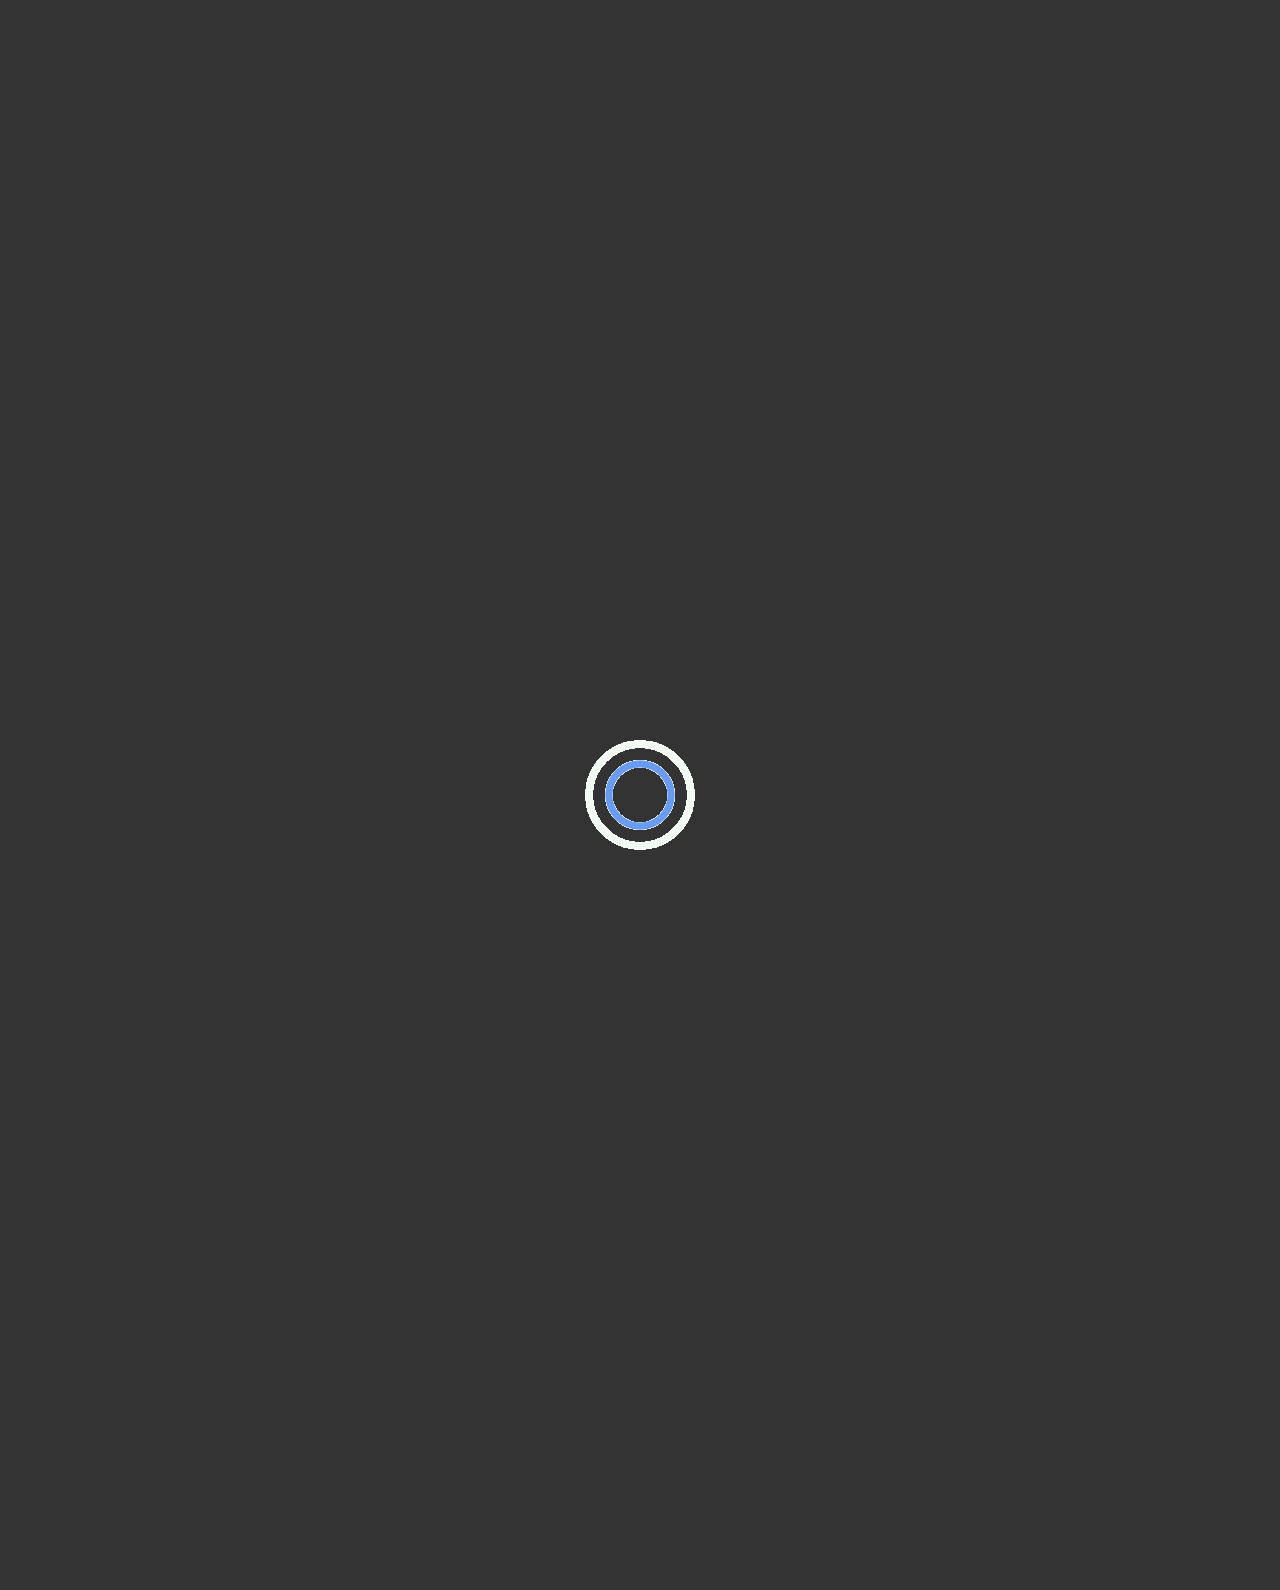
==== index.html @ fa387cd1 "Add a preloading animation" ====
<!DOCTYPE html>
  <!-- Written By Ashutosh Bhalchandra Sathe-->
  <html class="loading">
    <head>
      <!--Import Google Icon Font-->
      <link href="https://fonts.googleapis.com/icon?family=Material+Icons" rel="stylesheet">
	  <link rel="stylesheet" href="https://cdnjs.cloudflare.com/ajax/libs/font-awesome/4.7.0/css/font-awesome.min.css">
      <!--Import materialize.css-->
      <link type="text/css" rel="stylesheet" href="materialize/css/materialize.min.css"  media="screen,projection"/>

      <!--Let browser know website is optimized for mobile-->
      <meta name="viewport" content="width=device-width, initial-scale=1.0"/>
	  
	  <title>Ashutosh Sathe</title>

	<!-- PreLoader -->
	<style>
html {
    -webkit-transition: background-color 1s;
    transition: background-color 1s;
}
html, body {
    /* For the loading indicator to be vertically centered ensure */
    /* the html and body elements take up the full viewport */
    min-height: 100%;
}
html.loading {
    /* Replace #333 with the background-color of your choice */
    /* Replace loading.gif with the loading image of your choice */
    background: #333 url('assets/loading.gif') no-repeat 50% 50%;

    /* Ensures that the transition only runs in one direction */
    -webkit-transition: background-color 0;
    transition: background-color 0;
}
body {
    -webkit-transition: opacity 1s ease-in;
    transition: opacity 1s ease-in;
}
html.loading body {
    /* Make the contents of the body opaque during loading */
    opacity: 0;

    /* Ensures that the transition only runs in one direction */
    -webkit-transition: opacity 0;
    transition: opacity 0;
}
	</style>
    </head>
    <body>
      <!--Import jQuery before materialize.js-->
      <script type="text/javascript" src="https://code.jquery.com/jquery-2.1.1.min.js"></script>
	  <script>
	    /* For Modals*/
	  	$(document).ready(function(){
		/* the "href" attribute of the modal trigger must specify the modal ID that wants to be triggered */
		$('.modal').modal();
		$( "html" ).removeClass( "loading" );
		});
		/*For parallax*/
		 $(document).ready(function(){
		 $('.parallax').parallax();
		});
		/*For collapsible*/
		$(document).ready(function(){
		$('.collapsible').collapsible();
		});
        /* For ScrollSpy*/
		$(document).ready(function(){
		$('.scrollspy').scrollSpy();
		});
		/*For Side Navigation */
		

	  $('.button-collapse').sideNav({
		  menuWidth: 300, // Default is 300
		  edge: 'right', // Choose the horizontal origin
		  closeOnClick: true, // Closes side-nav on <a> clicks, useful for Angular/Meteor
		  draggable: true, // Choose whether you can drag to open on touch screens,
		}
	  );
      </script>
      <script type="text/javascript" src="materialize/js/materialize.min.js"></script>
	  
	  <!-- Bottom Fixed DAB -->
	  
	<div class="fixed-action-btn click-to-toggle" style="bottom: 45px; right: 45px;">
		<a class="btn-floating btn-large red darken-2 waves-effect waves-light" id="profiles">
		<i class="large material-icons">perm_identity</i>
		</a>
		<ul>
			<!--<li><a class="btn-floating blue darken-2"><i class="material-icons">insert_chart</i></a></li>-->
			<li><a href="https://forum.xda-developers.com/member.php?u=7640381" target="_blank" class="btn-floating brown darken-4 tooltipped" data-position="left" data-tooltip="XDA-Developers">
					<span class="fa-stack fa-stack-1x">
					<svg width="32pt" height="32pt" viewBox="-20 0 455 455" version="1.1" xmlns="http://www.w3.org/2000/svg">
					<path fill="#3e2723" d=" M 0.00 0.00 L 355.00 0.00 L 355.00 355.00 L 0.00 355.00 L 0.00 243.00 C 7.70 242.99 15.41 243.01 23.11 242.99 C 35.65 227.22 48.09 211.37 60.64 195.60 C 73.37 211.36 85.99 227.21 98.70 242.99 C 106.57 243.01 114.43 243.01 122.30 242.99 C 105.65 222.18 88.94 201.42 72.28 180.62 C 87.30 161.73 102.40 142.90 117.43 124.01 C 109.56 123.99 101.70 124.00 93.84 124.01 C 82.74 137.92 71.73 151.89 60.63 165.80 C 49.62 151.88 38.64 137.94 27.63 124.01 C 19.76 123.99 11.89 123.99 4.01 124.01 C 19.00 142.89 34.03 161.73 49.00 180.62 C 32.69 201.15 16.28 221.62 0.00 242.18 L 0.00 0.00 Z" />-->
					<path fill="#ffffff" d=" M 286.76 125.68 C 291.68 121.81 299.12 122.34 303.97 126.07 C 307.49 128.74 309.57 132.81 311.17 136.84 C 325.39 172.23 339.67 207.59 353.87 242.99 C 347.12 243.01 340.39 243.00 333.65 243.00 C 330.31 234.72 327.02 226.42 323.70 218.13 C 304.69 218.13 285.68 218.10 266.67 218.15 C 263.32 226.43 259.93 234.70 256.58 242.98 C 249.83 243.02 243.08 243.00 236.33 242.99 C 250.70 207.51 265.12 172.05 279.51 136.57 C 281.14 132.52 283.21 128.40 286.76 125.68 Z" />
					<path fill="#ffffff" d=" M 4.01 124.01 C 11.89 123.99 19.76 123.99 27.63 124.01 C 38.64 137.94 49.62 151.88 60.63 165.80 C 71.73 151.89 82.74 137.92 93.84 124.01 C 101.70 124.00 109.56 123.99 117.43 124.01 C 102.40 142.90 87.30 161.73 72.28 180.62 C 88.94 201.42 105.65 222.18 122.30 242.99 C 114.43 243.01 106.57 243.01 98.70 242.99 C 85.99 227.21 73.37 211.36 60.64 195.60 C 48.09 211.37 35.65 227.22 23.11 242.99 C 15.41 243.01 7.70 242.99 0.00 243.00 L 0.00 242.18 C 16.28 221.62 32.69 201.15 49.00 180.62 C 34.03 161.73 19.00 142.89 4.01 124.01 Z" />
					<path fill="#ffffff" d=" M 132.43 124.02 C 154.63 123.98 176.83 124.01 199.02 124.00 C 205.45 123.94 212.12 125.59 217.13 129.78 C 223.42 134.86 226.95 142.90 226.93 150.94 C 226.98 171.64 226.96 192.35 226.94 213.05 C 226.99 220.41 224.60 228.01 219.27 233.26 C 212.63 239.76 203.22 243.26 193.96 243.01 C 173.45 242.98 152.94 243.03 132.43 242.98 C 132.44 203.33 132.44 163.67 132.43 124.02 Z" />
					<path fill="#3e2723" d=" M 151.38 141.14 C 165.58 141.12 179.79 141.12 194.00 141.13 C 197.72 141.24 202.03 141.34 204.82 144.18 C 207.36 147.14 207.85 151.27 208.02 155.02 C 208.00 173.69 208.02 192.36 208.00 211.03 C 207.98 215.02 207.38 219.41 204.51 222.43 C 201.83 225.26 197.72 225.93 194.00 225.87 C 179.79 225.87 165.58 225.89 151.37 225.86 C 151.38 197.62 151.38 169.38 151.38 141.14 Z" />-->
					<path fill="#3e2723" d=" M 294.81 147.06 C 302.17 165.02 309.44 183.01 316.75 200.98 C 302.38 201.01 288.01 201.00 273.64 200.99 C 280.68 183.01 287.77 165.04 294.81 147.06 Z" />-->
					</svg>
					</span>
				</a></li>
			<li><a class="btn-floating red darken-2 tooltipped" href="https://plus.google.com/111355450919914869862" target="_blank" data-position="left" data-tooltip="Google+">
			<span class="fa-stack fa-lg">
			<i class="fa fa-google-plus fa-stack-2x"></i>
			</span>
			</a></li>
			<li><a class="btn-floating black darken-2 tooltipped" target="_blank" href="https://github.com/Ashutosh-01" data-position="left" data-tooltip="GitHub">
			<span class="fa-stack fa-lg">
			<i class="fa fa-github fa-stack-2x"></i>
			</a></li>
		</ul>
	</div>
	<!-- Tap Target Structure -->
	<div class="tap-target" data-activates="profiles">
		<div class="tap-target-content dark-blue white-text">
		<h5>My Profiles :</h5>
		<p>Click on this icon to see my profiles.</p>
		</div>
	</div>
	<!-- Top NavBar -->
	<div class="navbar-fixed">
	  <nav>
		<div class="nav-wrapper white-text red darken-2">
		  <a href="#" class="brand-logo center">Ashutosh B. Sathe</a>
		  <ul id="nav-mobile" class="right hide-on-med-and-down white-text">
			<li><a href="#academic">Academics</a></li>
			<li><a href="#projects">Projects</a></li>
			<li><a onclick="$('.tap-target').tapTarget('open');">Contact Me</a></li>
			<li><a href="#" data-activates="side-nav" class="button-collapse"><i class="material-icons">menu</i></a></li>
			<!--<li><a onclick="$('.fixed-action-btn').openFAB();">Contact Me</a></li>-->
		  </ul>
		</div>
	  </nav>
    </div>    
	<div class="parallax-container">
    <div class="parallax"><img src="assets/image0.png"></div>
  </div>
  <div id="welcome" class="section blue-grey">
    <div class="row container">
      <h2 class="header white-text">Welcome !</h2>
	  <div class="row">
        <div class="col s12 m6">
          <div class="card blue-grey darken-1">
            <div class="card-content white-text">
              <span class="card-title">Hello, Welcome to my website</span>
              <p>I am just an engineering student who likes to talk about android and web development.</p>
            </div>
          </div>
        </div>
    </div>
    </div>
  </div>
  <div class="parallax-container">
    <div class="parallax"><img src="assets/image1.jpg"></div>
  </div>
  <div id="academic" class="section blue-grey darken-2 scrollspy">
	<div class="row container">
		<h2 class="header white-text">Academics</h2>
		<div class="col s12 m10">
          <div class="card blue-grey darken-1">
            <div class="card-content white-text">
              <span class="card-title">Secondary School Certificate :</span>
              <ul>
			  <li>Board : Maharashtra State Board Of Secondary and Higher Secondary Education, Pune</li>
			  <li><br></li>
			  <li class="divider"></li>		
			  <li><br></li>
			  <li><b>Result : 484/500 (96.80%)</b></li>					
			  </ul>
            </div>
          </div>
        </div>
		<div class="col s12 m10">
          <div class="card blue-grey darken-1">
            <div class="card-content white-text">
              <span class="card-title">Higher Secondary School Certificate :</span>
              <ul>
			  <li>Board : Maharashtra State Board Of Secondary and Higher Secondary Education, Pune</li>
			  <li><br></li>
			  <li class="divider"></li>		
			  <li><br></li>
			  <li><b>Result : 588/650 (90.46%)</b></li>					
			  </ul>
            </div>
          </div>
        </div>
		<div class="col s12 m10">
          <div class="card blue-grey darken-1">
            <div class="card-content white-text">
              <span class="card-title">Entrance Exams :</span>
              <ul>
			  <li>MHT-CET : 180/200 (less than 350 Maharashtra State Rank)</li>
			  <li><br></li>
			  <li>JEE(Main) : 171/360 (less than 10000 All India Rank)</li>
			  <li><br></li>
			  <li>JEE(Advanced) : Cleared and All India Rank within 20000</li>
			  </ul>
            </div>
          </div>
        </div>
		<div class="col s12 m10">
          <div class="card blue-grey darken-1">
            <div class="card-content white-text">
              <span class="card-title">Graduation :</span>
              <ul>
			  <li>College : College Of Engineering, Pune</li>
			  <li>Completion : Expected in 2020</li>
			  <li>Branch : Mechanical Engineering(Current)</li>
			  <li>CGPA : 9.64(First Year)</li>
			  </ul>
            </div>
          </div>
        </div>
	</div>
  </div>
  <div class="parallax-container">
    <div class="parallax"><img src="assets/image2.png"></div>
  </div>  
  <div class="section blue-grey scrollspy" id="projects">
	<div class="row container">
	<h2 class="header white-text">Projects</h2>
	<div class="white-text">I am currently working on following android projects:</div>
	<div class="col s12 m10">
          <div class="card blue-grey darken-1">
            <div class="card-content white-text">
              <span class="card-title">Android ROMs/Kernels :</span>
			  I compile ROMs and Kernels for my Moto E.
              <ul>
			  <li>ROMs : AOSP-CAF/AOSP-OMS/Cosmic-OS</li>
			  <li>Kernel : Photon Kernel</li>
			  </ul>
			  I have also ported some bootanimations for the same device.
			  A full info about this can be found on my XDA & GitHub profile.
            </div>
			<div class="card-action white-text">
              <a class="btn waves-effect waves-light blue-grey" onclick="$('.tap-target').tapTarget('open');">View Profiles</a>
            </div>
          </div>
    </div>
	<div class="col s12 m10">
          <div class="card blue-grey darken-1">
            <div class="card-content white-text">
              <span class="card-title">Android Applications :</span>
			  COEP Moodle Via WebView :<br>
			  This is a small utility for personal use. This app can save our loginID and password for COEP Moodle account(just like Gmail).
			  So anytime, you want to access COEP Moodle, you just have to open this app.This app uses webview interface in android along with some
			  steroids to allow upload/download in the webview. App also supports printing of the webview(This is useful when notes are directly given on the moodle).
			  Application is fully open-source and source code is available on my github profile.
            </div>
          </div>
        </div>
	</div>
	</div>
  </div>
  
  <!-- Side Navigation BAr -->
  <ul id="side-nav" class="side-nav">
	<li><div class="user-view">
		<div class="background">
			<img src="assets/userprofileheader.jpg">
		</div>
		<a href="#"><img class="circle" src="assets/user.jpg"></a>
		<a href="#"><span class="white-text name">Ashutosh Sathe</span></a>
		<a href="#"><span class="white-text email"></span></a>
		</div>
	</li>
	<li><a href="#academic" class="waves=effect">Academics</a></li>
	<li><a href="#projects" class="wave-effect">Projects</a></li>
	<li><a class="waves-effect" onclick="$('.tap-target').tapTarget('open');">Contact Me</a></li>
  </ul>
	</body>
  </html>
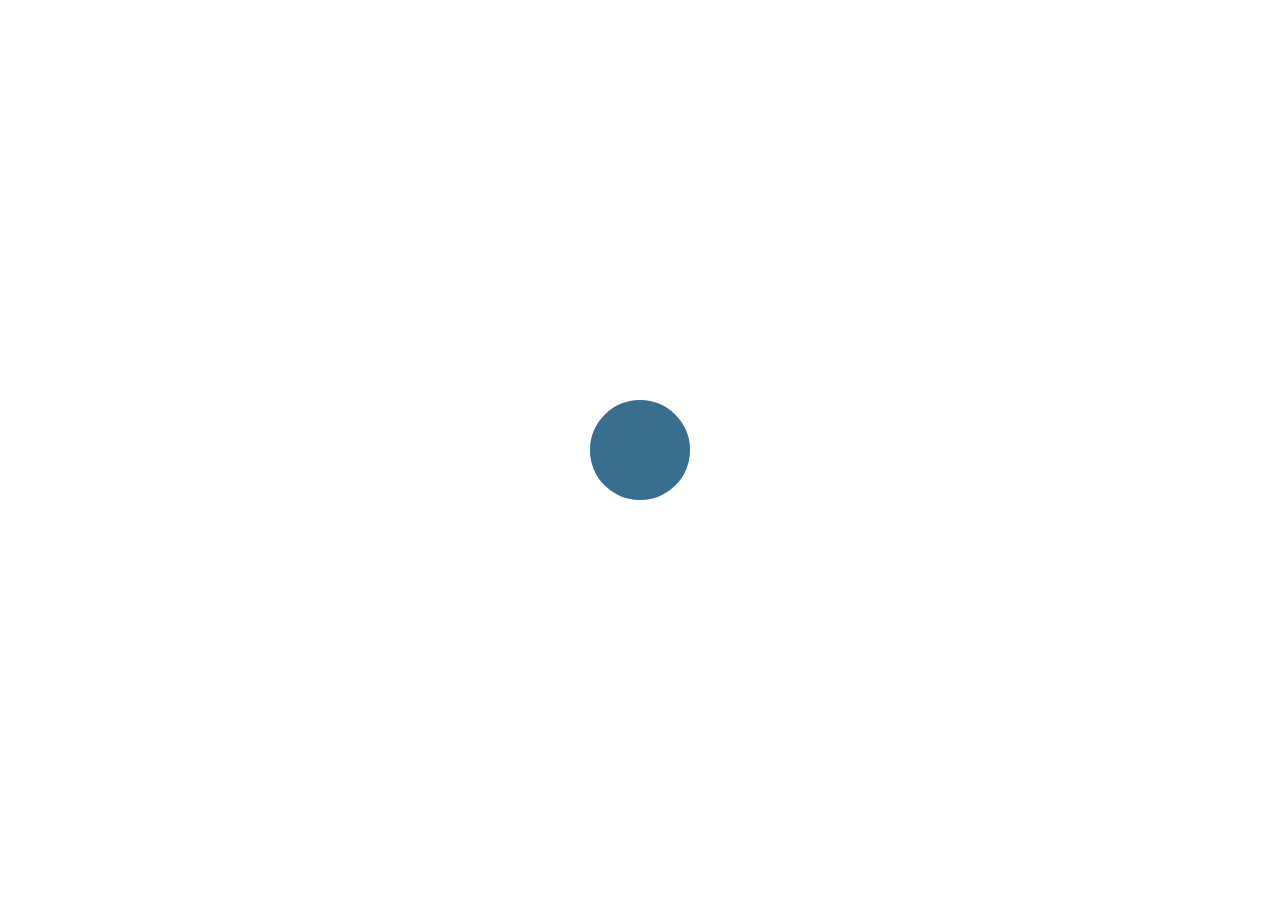
==== commit ef00cc4a: "Properly fixed the preloader" ====
--- a/index.html
+++ b/index.html
@@ -1,277 +1,262 @@
-
-  <!DOCTYPE html>
-  <!-- Written By Ashutosh Bhalchandra Sathe-->
-  <html class="loading">
-    <head>
-      <!--Import Google Icon Font-->
-      <link href="https://fonts.googleapis.com/icon?family=Material+Icons" rel="stylesheet">
-	  <link rel="stylesheet" href="https://cdnjs.cloudflare.com/ajax/libs/font-awesome/4.7.0/css/font-awesome.min.css">
-      <!--Import materialize.css-->
-      <link type="text/css" rel="stylesheet" href="materialize/css/materialize.min.css"  media="screen,projection"/>
-
-      <!--Let browser know website is optimized for mobile-->
-      <meta name="viewport" content="width=device-width, initial-scale=1.0"/>
-	  
-	  <title>Ashutosh Sathe</title>
-
-	<!-- PreLoader -->
-	<style>
-html {
-    -webkit-transition: background-color 1s;
-    transition: background-color 1s;
-}
-html, body {
-    /* For the loading indicator to be vertically centered ensure */
-    /* the html and body elements take up the full viewport */
-    min-height: 100%;
-}
-html.loading {
-    /* Replace #333 with the background-color of your choice */
-    /* Replace loading.gif with the loading image of your choice */
-    background: #333 url('assets/loading.gif') no-repeat 50% 50%;
-
-    /* Ensures that the transition only runs in one direction */
-    -webkit-transition: background-color 0;
-    transition: background-color 0;
-}
-body {
-    -webkit-transition: opacity 1s ease-in;
-    transition: opacity 1s ease-in;
-}
-html.loading body {
-    /* Make the contents of the body opaque during loading */
-    opacity: 0;
-
-    /* Ensures that the transition only runs in one direction */
-    -webkit-transition: opacity 0;
-    transition: opacity 0;
-}
-	</style>
-    </head>
-    <body>
-      <!--Import jQuery before materialize.js-->
-      <script type="text/javascript" src="https://code.jquery.com/jquery-2.1.1.min.js"></script>
-	  <script>
-	    /* For Modals*/
-	  	$(document).ready(function(){
-		/* the "href" attribute of the modal trigger must specify the modal ID that wants to be triggered */
-		$('.modal').modal();
-		$( "html" ).removeClass( "loading" );
-		});
-		/*For parallax*/
-		 $(document).ready(function(){
-		 $('.parallax').parallax();
-		});
-		/*For collapsible*/
-		$(document).ready(function(){
-		$('.collapsible').collapsible();
-		});
-        /* For ScrollSpy*/
-		$(document).ready(function(){
-		$('.scrollspy').scrollSpy();
-		});
-		/*For Side Navigation */
-		
-
-	  $('.button-collapse').sideNav({
-		  menuWidth: 300, // Default is 300
-		  edge: 'right', // Choose the horizontal origin
-		  closeOnClick: true, // Closes side-nav on <a> clicks, useful for Angular/Meteor
-		  draggable: true, // Choose whether you can drag to open on touch screens,
-		}
-	  );
-      </script>
-      <script type="text/javascript" src="materialize/js/materialize.min.js"></script>
-	  
-	  <!-- Bottom Fixed DAB -->
-	  
-	<div class="fixed-action-btn click-to-toggle" style="bottom: 45px; right: 45px;">
-		<a class="btn-floating btn-large red darken-2 waves-effect waves-light" id="profiles">
-		<i class="large material-icons">perm_identity</i>
-		</a>
-		<ul>
-			<!--<li><a class="btn-floating blue darken-2"><i class="material-icons">insert_chart</i></a></li>-->
-			<li><a href="https://forum.xda-developers.com/member.php?u=7640381" target="_blank" class="btn-floating brown darken-4 tooltipped" data-position="left" data-tooltip="XDA-Developers">
-					<span class="fa-stack fa-stack-1x">
-					<svg width="32pt" height="32pt" viewBox="-20 0 455 455" version="1.1" xmlns="http://www.w3.org/2000/svg">
-					<path fill="#3e2723" d=" M 0.00 0.00 L 355.00 0.00 L 355.00 355.00 L 0.00 355.00 L 0.00 243.00 C 7.70 242.99 15.41 243.01 23.11 242.99 C 35.65 227.22 48.09 211.37 60.64 195.60 C 73.37 211.36 85.99 227.21 98.70 242.99 C 106.57 243.01 114.43 243.01 122.30 242.99 C 105.65 222.18 88.94 201.42 72.28 180.62 C 87.30 161.73 102.40 142.90 117.43 124.01 C 109.56 123.99 101.70 124.00 93.84 124.01 C 82.74 137.92 71.73 151.89 60.63 165.80 C 49.62 151.88 38.64 137.94 27.63 124.01 C 19.76 123.99 11.89 123.99 4.01 124.01 C 19.00 142.89 34.03 161.73 49.00 180.62 C 32.69 201.15 16.28 221.62 0.00 242.18 L 0.00 0.00 Z" />-->
-					<path fill="#ffffff" d=" M 286.76 125.68 C 291.68 121.81 299.12 122.34 303.97 126.07 C 307.49 128.74 309.57 132.81 311.17 136.84 C 325.39 172.23 339.67 207.59 353.87 242.99 C 347.12 243.01 340.39 243.00 333.65 243.00 C 330.31 234.72 327.02 226.42 323.70 218.13 C 304.69 218.13 285.68 218.10 266.67 218.15 C 263.32 226.43 259.93 234.70 256.58 242.98 C 249.83 243.02 243.08 243.00 236.33 242.99 C 250.70 207.51 265.12 172.05 279.51 136.57 C 281.14 132.52 283.21 128.40 286.76 125.68 Z" />
-					<path fill="#ffffff" d=" M 4.01 124.01 C 11.89 123.99 19.76 123.99 27.63 124.01 C 38.64 137.94 49.62 151.88 60.63 165.80 C 71.73 151.89 82.74 137.92 93.84 124.01 C 101.70 124.00 109.56 123.99 117.43 124.01 C 102.40 142.90 87.30 161.73 72.28 180.62 C 88.94 201.42 105.65 222.18 122.30 242.99 C 114.43 243.01 106.57 243.01 98.70 242.99 C 85.99 227.21 73.37 211.36 60.64 195.60 C 48.09 211.37 35.65 227.22 23.11 242.99 C 15.41 243.01 7.70 242.99 0.00 243.00 L 0.00 242.18 C 16.28 221.62 32.69 201.15 49.00 180.62 C 34.03 161.73 19.00 142.89 4.01 124.01 Z" />
-					<path fill="#ffffff" d=" M 132.43 124.02 C 154.63 123.98 176.83 124.01 199.02 124.00 C 205.45 123.94 212.12 125.59 217.13 129.78 C 223.42 134.86 226.95 142.90 226.93 150.94 C 226.98 171.64 226.96 192.35 226.94 213.05 C 226.99 220.41 224.60 228.01 219.27 233.26 C 212.63 239.76 203.22 243.26 193.96 243.01 C 173.45 242.98 152.94 243.03 132.43 242.98 C 132.44 203.33 132.44 163.67 132.43 124.02 Z" />
-					<path fill="#3e2723" d=" M 151.38 141.14 C 165.58 141.12 179.79 141.12 194.00 141.13 C 197.72 141.24 202.03 141.34 204.82 144.18 C 207.36 147.14 207.85 151.27 208.02 155.02 C 208.00 173.69 208.02 192.36 208.00 211.03 C 207.98 215.02 207.38 219.41 204.51 222.43 C 201.83 225.26 197.72 225.93 194.00 225.87 C 179.79 225.87 165.58 225.89 151.37 225.86 C 151.38 197.62 151.38 169.38 151.38 141.14 Z" />-->
-					<path fill="#3e2723" d=" M 294.81 147.06 C 302.17 165.02 309.44 183.01 316.75 200.98 C 302.38 201.01 288.01 201.00 273.64 200.99 C 280.68 183.01 287.77 165.04 294.81 147.06 Z" />-->
-					</svg>
-					</span>
-				</a></li>
-			<li><a class="btn-floating red darken-2 tooltipped" href="https://plus.google.com/111355450919914869862" target="_blank" data-position="left" data-tooltip="Google+">
-			<span class="fa-stack fa-lg">
-			<i class="fa fa-google-plus fa-stack-2x"></i>
-			</span>
-			</a></li>
-			<li><a class="btn-floating black darken-2 tooltipped" target="_blank" href="https://github.com/Ashutosh-01" data-position="left" data-tooltip="GitHub">
-			<span class="fa-stack fa-lg">
-			<i class="fa fa-github fa-stack-2x"></i>
-			</a></li>
-		</ul>
-	</div>
-	<!-- Tap Target Structure -->
-	<div class="tap-target" data-activates="profiles">
-		<div class="tap-target-content dark-blue white-text">
-		<h5>My Profiles :</h5>
-		<p>Click on this icon to see my profiles.</p>
-		</div>
-	</div>
-	<!-- Top NavBar -->
-	<div class="navbar-fixed">
-	  <nav>
-		<div class="nav-wrapper white-text red darken-2">
-		  <a href="#" class="brand-logo center">Ashutosh B. Sathe</a>
-		  <ul id="nav-mobile" class="right hide-on-med-and-down white-text">
-			<li><a href="#academic">Academics</a></li>
-			<li><a href="#projects">Projects</a></li>
-			<li><a onclick="$('.tap-target').tapTarget('open');">Contact Me</a></li>
-			<li><a href="#" data-activates="side-nav" class="button-collapse"><i class="material-icons">menu</i></a></li>
-			<!--<li><a onclick="$('.fixed-action-btn').openFAB();">Contact Me</a></li>-->
-		  </ul>
-		</div>
-	  </nav>
-    </div>    
-	<div class="parallax-container">
-    <div class="parallax"><img src="assets/image0.png"></div>
-  </div>
-  <div id="welcome" class="section blue-grey">
-    <div class="row container">
-      <h2 class="header white-text">Welcome !</h2>
-	  <div class="row">
-        <div class="col s12 m6">
-          <div class="card blue-grey darken-1">
-            <div class="card-content white-text">
-              <span class="card-title">Hello, Welcome to my website</span>
-              <p>I am just an engineering student who likes to talk about android and web development.</p>
-            </div>
-          </div>
-        </div>
-    </div>
-    </div>
-  </div>
-  <div class="parallax-container">
-    <div class="parallax"><img src="assets/image1.jpg"></div>
-  </div>
-  <div id="academic" class="section blue-grey darken-2 scrollspy">
-	<div class="row container">
-		<h2 class="header white-text">Academics</h2>
-		<div class="col s12 m10">
-          <div class="card blue-grey darken-1">
-            <div class="card-content white-text">
-              <span class="card-title">Secondary School Certificate :</span>
-              <ul>
-			  <li>Board : Maharashtra State Board Of Secondary and Higher Secondary Education, Pune</li>
-			  <li><br></li>
-			  <li class="divider"></li>		
-			  <li><br></li>
-			  <li><b>Result : 484/500 (96.80%)</b></li>					
-			  </ul>
-            </div>
-          </div>
-        </div>
-		<div class="col s12 m10">
-          <div class="card blue-grey darken-1">
-            <div class="card-content white-text">
-              <span class="card-title">Higher Secondary School Certificate :</span>
-              <ul>
-			  <li>Board : Maharashtra State Board Of Secondary and Higher Secondary Education, Pune</li>
-			  <li><br></li>
-			  <li class="divider"></li>		
-			  <li><br></li>
-			  <li><b>Result : 588/650 (90.46%)</b></li>					
-			  </ul>
-            </div>
-          </div>
-        </div>
-		<div class="col s12 m10">
-          <div class="card blue-grey darken-1">
-            <div class="card-content white-text">
-              <span class="card-title">Entrance Exams :</span>
-              <ul>
-			  <li>MHT-CET : 180/200 (less than 350 Maharashtra State Rank)</li>
-			  <li><br></li>
-			  <li>JEE(Main) : 171/360 (less than 10000 All India Rank)</li>
-			  <li><br></li>
-			  <li>JEE(Advanced) : Cleared and All India Rank within 20000</li>
-			  </ul>
-            </div>
-          </div>
-        </div>
-		<div class="col s12 m10">
-          <div class="card blue-grey darken-1">
-            <div class="card-content white-text">
-              <span class="card-title">Graduation :</span>
-              <ul>
-			  <li>College : College Of Engineering, Pune</li>
-			  <li>Completion : Expected in 2020</li>
-			  <li>Branch : Mechanical Engineering(Current)</li>
-			  <li>CGPA : 9.64(First Year)</li>
-			  </ul>
-            </div>
-          </div>
-        </div>
-	</div>
-  </div>
-  <div class="parallax-container">
-    <div class="parallax"><img src="assets/image2.png"></div>
-  </div>  
-  <div class="section blue-grey scrollspy" id="projects">
-	<div class="row container">
-	<h2 class="header white-text">Projects</h2>
-	<div class="white-text">I am currently working on following android projects:</div>
-	<div class="col s12 m10">
-          <div class="card blue-grey darken-1">
-            <div class="card-content white-text">
-              <span class="card-title">Android ROMs/Kernels :</span>
-			  I compile ROMs and Kernels for my Moto E.
-              <ul>
-			  <li>ROMs : AOSP-CAF/AOSP-OMS/Cosmic-OS</li>
-			  <li>Kernel : Photon Kernel</li>
-			  </ul>
-			  I have also ported some bootanimations for the same device.
-			  A full info about this can be found on my XDA & GitHub profile.
-            </div>
-			<div class="card-action white-text">
-              <a class="btn waves-effect waves-light blue-grey" onclick="$('.tap-target').tapTarget('open');">View Profiles</a>
-            </div>
-          </div>
-    </div>
-	<div class="col s12 m10">
-          <div class="card blue-grey darken-1">
-            <div class="card-content white-text">
-              <span class="card-title">Android Applications :</span>
-			  COEP Moodle Via WebView :<br>
-			  This is a small utility for personal use. This app can save our loginID and password for COEP Moodle account(just like Gmail).
-			  So anytime, you want to access COEP Moodle, you just have to open this app.This app uses webview interface in android along with some
-			  steroids to allow upload/download in the webview. App also supports printing of the webview(This is useful when notes are directly given on the moodle).
-			  Application is fully open-source and source code is available on my github profile.
-            </div>
-          </div>
-        </div>
-	</div>
-	</div>
-  </div>
-  
-  <!-- Side Navigation BAr -->
-  <ul id="side-nav" class="side-nav">
-	<li><div class="user-view">
-		<div class="background">
-			<img src="assets/userprofileheader.jpg">
-		</div>
-		<a href="#"><img class="circle" src="assets/user.jpg"></a>
-		<a href="#"><span class="white-text name">Ashutosh Sathe</span></a>
-		<a href="#"><span class="white-text email"></span></a>
-		</div>
-	</li>
-	<li><a href="#academic" class="waves=effect">Academics</a></li>
-	<li><a href="#projects" class="wave-effect">Projects</a></li>
-	<li><a class="waves-effect" onclick="$('.tap-target').tapTarget('open');">Contact Me</a></li>
-  </ul>
-	</body>
-  </html>
-        
+<!DOCTYPE html>
+<html>
+<head>
+  <meta charset="UTF-8">
+  <title>Ashutosh B. Sathe</title>
+      <meta name="viewport" content="width=device-width, initial-scale=1.0">
+      <link href="https://fonts.googleapis.com/icon?family=Material+Icons" rel="stylesheet">
+      <link rel="stylesheet" href="https://cdnjs.cloudflare.com/ajax/libs/font-awesome/4.7.0/css/font-awesome.min.css"> 
+      <link type="text/css" rel="stylesheet" href="css/materialize.min.css"  media="screen,projection"/>
+      <link rel="stylesheet" href="css/style.css" type="text/css"> 
+      <link rel="stylesheet" href="css/animate.css" type="text/css"> 
+<style>
+.preloader {
+  width: 100%;
+  height: 100%;
+	background-color:#04132B !important;
+	transition: all 0.3s ease-out;
+	oevrflow:hidden;
+}
+.spinner {
+  width: 100px;
+  height: 100px;
+  position: absolute;
+  margin: auto;
+  top: 0;
+  right: 0;
+  bottom: 0;
+  left: 0;
+}
+.double-bounce1, .double-bounce2 {
+  width: 100%;
+  height: 100%;
+  border-radius: 50%;
+  opacity: 0.6;
+  position: absolute;
+  top: 0;
+  left: 0;
+  
+  -webkit-animation: sk-bounce 2.0s infinite ease-in-out;
+  animation: sk-bounce 2.0s infinite ease-in-out;
+}
+.double-bounce1 {
+	background-color:#105978 !important;
+}
+.double-bounce2 {
+	background-color:#12517A !important;
+}
+
+.double-bounce2 {
+  -webkit-animation-delay: -1.0s;
+  animation-delay: -1.0s;
+}
+
+@-webkit-keyframes sk-bounce {
+  0%, 100% { -webkit-transform: scale(0.0) }
+  50% { -webkit-transform: scale(1.0) }
+}
+
+@keyframes sk-bounce {
+  0%, 100% { 
+    transform: scale(0.0);
+    -webkit-transform: scale(0.0);
+  } 50% { 
+    transform: scale(1.0);
+    -webkit-transform: scale(1.0);
+  }
+}
+</style>
+</head>
+
+<body>
+<script src="https://ajax.googleapis.com/ajax/libs/jquery/3.2.1/jquery.min.js"></script>
+<div class="preloader">
+<div class="spinner">
+  <div class="double-bounce1"></div>
+  <div class="double-bounce2"></div>
+</div>
+</div>
+ <ul id="slide-out" class="side-nav">
+    <li><div class="user-view">
+      <div class="background">
+        <img src="images/side-nav-back.jpg">
+      </div>
+      <a onclick="return false;"><img class="circle" src="images/user.jpg"></a>
+      <a onclick="return false;"><span class="white-text name">Ashutosh Sathe</span></a>
+      <a onclick="return false;"><span class="white-text email">ashutosh-01.github.io</span></a>
+    </div></li>
+    <li><a href="#academics">Academics</a></li>
+    <li><a href="#projects">Projects</a></li>
+    <li><div class="divider"></div></li>
+    <li><a href="#footer">Contact Me</a></li>
+  </ul>
+<div class="parallax-container">
+  <div class="navbar-fixed">
+  <nav class="mybluetransperant">
+    <div class="nav-wrapper ">
+      <a href="#" class="brand-logo right">Ashutosh Sathe&nbsp;&nbsp;</a>
+      <ul id="nav-mobile" class="left">
+        <li><a href="#academics" class="hide-on-med-and-down">Academics</a></li>
+        <li><a href="#projects" class="hide-on-med-and-down">Projects</a></li>
+        <li><a href="#footer" class="hide-on-med-and-down">Contact me</a></li>
+	<li><a class="hide-on-large-only button-collapse" data-activates="slide-out"><i class="material-icons">menu</i></a></li>
+      </ul>
+    </div>
+  </nav>
+  </div>
+  <br><br>
+<div id="shell-container">
+  <div id="shell">
+  <div id="upper">
+    <div id="buttons">
+      <div class="button red">
+        <div class="inner-light-top"></div>
+        <div class="inner-light-bottom"></div>
+        <div class="inner-dark-top"></div>
+
+      </div>
+      <div class="button yellow">
+        <div class="inner-light-top"></div>
+        <div class="inner-dark-top"></div>
+        <div class="inner-light-bottom"></div>
+      </div>
+      <div class="button green">
+        <div class="inner-light-top"></div>
+        <div class="inner-dark-top"></div>
+        <div class="inner-light-bottom"></div>
+      </div>
+    </div>
+    <span class="title">ashutosh-sathe@BuildMachine-01</span>
+  </div> 
+  <div id="main">
+    Welcome to my website !!<br/>
+    <span class="fore green-text">ABSathe@home</span><span class="accent">~</span>
+		<span id="typewriter" style="z-index:999;"></span><br>
+  </div>
+  </div>
+</div>
+  <div class="parallax"><img src="images/parallax1.jpg"></div>
+</div>
+<div class="section myblue white-text scrollspy" id="academics">
+    <div class="row container">
+      <h2 class="header">Academics</h2>    
+
+	<br><br><div class="divider"></div><br><br>
+  <ul class="collapsible grey-text wow bounceInRight" data-collapsible="accordion">
+    <li>
+      <div class="collapsible-header whitealpha">1.Secondary School Certificate</div>
+      <div class="collapsible-body white-text"><span>Board : Maharashtra State Board Of Secondary and Higher Secondary Education, Pune<br><br>
+<b>Result : 484/500 (96.80%)</b></span></div>
+    </li>
+    <li>
+      <div class="collapsible-header whitealpha">2.Higher Secondary School Certificate</div>
+      <div class="collapsible-body white-text"><span>Board : Maharashtra State Board Of Secondary and Higher Secondary Education, Pune<br><br><b>Result : 588/650 (90.46%)</b></span></div>
+    </li>
+    <li>
+      <div class="collapsible-header whitealpha">3.Entrance Exams</div>
+      <div class="collapsible-body white-text"><span>
+    MHT-CET : 180/200 (Secured a rank within top 350 students in Maharashtra)<br><br>
+
+    JEE(Main) : 171/360 (Secured a rank within top 10000 students in all over India)<br><br>
+
+    JEE(Advanced) : Cleared and All India Rank within 20000</span></div>
+    </li>
+    <li>
+      <div class="collapsible-header whitealpha">4.Graduation(Current)</div>
+      <div class="collapsible-body white-text"><span>
+    College : College Of Engineering, Pune<br>
+    Completion : Expected in 2020<br>
+    Branch : Computer Engineering(Current)<br>
+    CGPA : 9.64(First Year)<br>
+</span></div>
+    </li>
+  </ul>
+     </div>   
+</div>
+
+<div class="parallax-container">
+<div class="parallax"><img src="images/parallax1.jpg"></img></div>
+</div>
+<div class="section myblue white-text scrollspy" id="projects">
+    <div class="row container">
+      <h2 class="header">Projects</h2>    
+
+	<br><br><div class="divider"></div><br><br>
+	<div class="wow slideInUp">Following is the short list of stuff I have created :<br></div>
+	<h4 class="wow bounceInLeft">Android Projects : </h4>
+	<ol class="wow bounceInLeft">
+	<li><h6>Custom ROMs :</h6> In my opinion, stock ROMs/kernels that come with most android devices are very feature limited. Hence, Ever since I got my android phone, I started exploring this world of custom ROMs. I flashed my first custom ROM(CM11 if I remember correctly) on HTC explorer. After flashing many custom ROMs on my second android device(Motorola Moto E), I learned to compile ROMs & kernels on my own PC. Here are few of the ROMs I've compiled.<ul>
+			<li><b>Cosmic-OS :</b> This is an AOSP-CAF based ROM and has many customisation features built in.<a href="http://cosmic-os.com/" target="_blank"> Read More &nbsp;<i class="fa fa-external-link" aria-hidden="true"></i></a></li>
+			<li><b>AOSP-OMS :</b> This is an AOSP(Android Open Source Project) ROM. But has OMS commits picked right into framework. This enables the ROM to be themed via <a target="_blank" href="http://www.projektsubstratum.com/">Substratum &nbsp;<i class="fa fa-external-link" aria-hidden="true"></i></a></li>
+			<li><b>AOSP-CAF :</b> This is just a pure AOSP ROM. Nothing else. No extra features .However, this ROM cherry-picks some commmits from <a target="_blank" href="https://www.codeaurora.org/">CodeAuroraForums &nbsp;<i class="fa fa-external-link" aria-hidden="true"></i></a>. These commits make it possible to build pure AOSP for non-google devices.<br> I further tweaked this ROM and cherry-picked few more useful features to make a ROM for my daily use. (Can't give it a proper name though, Hence, unreleased)</li></ul></li>
+	<li><h6>Custom Kernel :</h6> I name this kernel as "Photon Kernel". This kernel allows you to set custom CPU governers. I have not tried to cherry-pick many features into it as the main goal of this kernel is stability and usability. Many of the kernel users say that kernel also provides good battery backup. I usually compile this kernel with <a href="https://github.com/UBERTC" target="_blank">UBER toolchain&nbsp;<i class="fa fa-external-link" aria-hidden="true"></i></a>. This kernel currently supports only Moto E. You can find the information about this <a target="_blank" href="https://forum.xda-developers.com/moto-e/orig-development/condor-photon-kernel-t3492511">here &nbsp;<i class="fa fa-external-link" aria-hidden="true"></i></a>.</li>
+	<li><h6>Apps :</h6> <b>Moodle via Webview :</b> This is a small utility for personal use. This app can save our loginID and password for Moodle account(just like Gmail). So anytime, you want to access Moodle(in my case COEP Moodle), you just have to open this app and go directly to Moodle. This app uses webview interface in android along with some steroids to allow upload/download in the webview. App also supports printing of the webview(This is useful when notes are directly given on the moodle). Application is fully open-source and source code is available on my github profile. </li>
+	</ol>
+	<h4 class="wow bounceInRight">Web Projects :</h4>
+	<p class="wow bounceInRight"> There are no independant projects in this section as of now. I have been working over MindSpark'17 site in a team. MindSpark is the national level, annual technical festival of College of Engineering, Pune. I designed and coded some fundamental elements of the site such as modal boxes and side navigation bar. You can view the MindSpark site <a href="http://mind-spark.org/#" target="_blank">here <i class="fa fa-external-link" aria-hidden="true"></i></a>.</p> 
+	
+     </div>   
+</div>
+<div class="parallax-container" style="height:60%">
+<div class="parallax"><img src="images/parallax1.jpg"></img></div>
+</div>
+<footer class="page-footer myblue scrollspy" id="footer">
+          <div class="container">
+            <div class="row">
+              <div class="col l6 s12">
+                <h5 class="white-text">About This Page </h5>
+                <p class="grey-text text-lighten-4"> This page is a GitHub Page. The source code of this website can be found on my GitHub Profile.</p>
+              </div>
+              <div class="col l4 offset-l2 s12">
+                <h5 class="white-text">Contact Me</h5>
+		<p> Drop me a line !</p>
+                <ul>
+                  <li><a class="grey-text text-lighten-3 googleplus tooltipped" href="https://plus.google.com/u/0/111355450919914869862" target="_blank" data-position="right" data-delay="50" data-tooltip="Google+ Profile"><i class="fa fa-google-plus" aria-hidden="true"></i></a></li>
+                  <li><a class="grey-text text-lighten-3 github tooltipped" href="https://github.com/Ashutosh-01" target="_blank" data-position="right" data-delay="50" data-tooltip="GitHub Profile"><i class="fa fa-github" aria-hidden="true"></i></a></li>
+                  <li><a class="grey-text text-lighten-3 xda tooltipped" href="https://forum.xda-developers.com/member.php?u=7640381" target="_blank" data-position="right" data-delay="50" data-tooltip="XDA Profile">XDA</a></li>
+                </ul>
+              </div>
+            </div>
+          </div>
+          <div class="footer-copyright" style="background-color:rgba(0,0,0,0.3)">
+            <div class="container">
+	    <div class="white-text">
+	    Made with&nbsp;<i class="fa fa-heart" aria-hidden="true"></i>&nbsp;using&nbsp;<a href="http://materializecss.com/" class="white-text">MaterializeCSS</a>
+	    </div>
+            </div>
+          </div>
+        </footer>
+  <script type="text/javascript" src="js/materialize.min.js"></script>
+  <script src="js/jquery.typewriter.js"></script>
+  <script src="js/wow.js"></script>
+  <script>
+  new WOW().init();
+  </script>
+  <script>
+$(document).ready(function(){
+	$('body').children().not('.preloader').fadeOut();
+	$('.parallax').delay(100).parallax();
+	$('.tooltipped').tooltip({delay: 50});
+	$(window).on("load", function(){
+		$('body').children().not('.preloader, script').delay(500).fadeIn();
+		$('.parallax').delay(100).parallax();
+		$(".preloader").delay(500).fadeOut();
+		$('#typewriter').typewriter({
+			prefix : ": ",
+			text : ["Hi ! I am Ashutosh Sathe.", "I'm just another engineering student from India.", "I like to talk about android and web development"],
+			typeDelay : 50,
+			waitingTime : 2500,
+			blinkSpeed : 200
+		});
+		$('.scrollspy').delay(100).scrollSpy();
+		$('.button-collapse').sideNav({
+	      		menuWidth: 300, // Default is 300
+	      		closeOnClick: true, // Closes side-nav on <a> clicks, useful for Angular/Meteor
+	      		draggable: true, // Choose whether you can drag to open on touch screens
+	    	}
+		);
+	});
+});
+</script>
+</body>
+</html>
